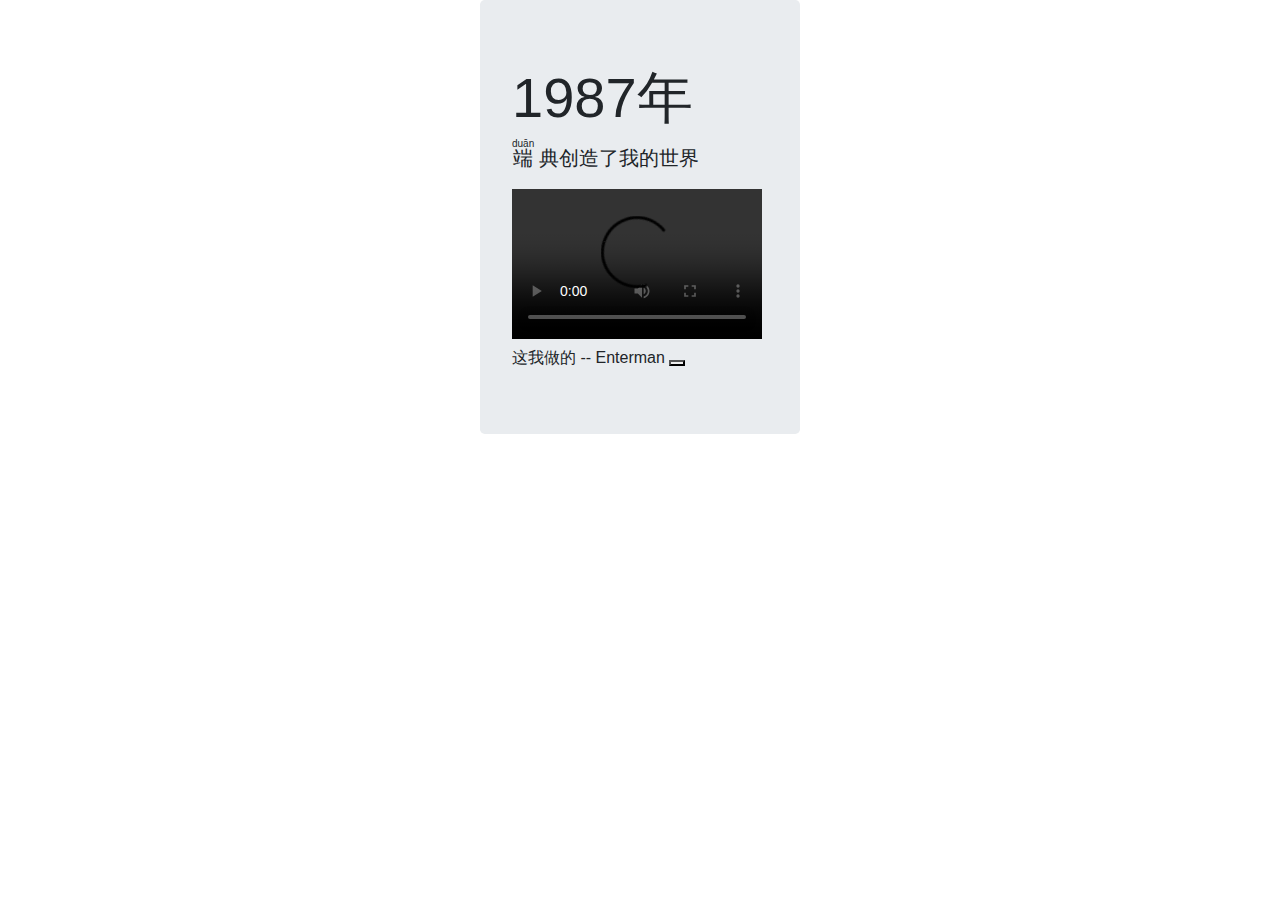
==== index.html @ 1036b607 "Update index.html" ====
<!DOCTYPE html>
<html lang="en">
<head>
  <link rel="stylesheet" href="https://stackpath.bootstrapcdn.com/bootstrap/4.3.1/css/bootstrap.min.css" integrity="sha384-ggOyR0iXCbMQv3Xipma34MD+dH/1fQ784/j6cY/iJTQUOhcWr7x9JvoRxT2MZw1T" crossorigin="anonymous">
</head>
<div class="jumbotron" style="
    margin: auto;
    width: 25%;
">
  <h1 class="display-4">1987年</h1>
  <p class="lead"><ruby>端<rp>（</rp><rt>duān</rt><rp>）</rp>
</ruby>典创造了我的世界</p>
  <video width="250" height="150" controls>
  <source src="https://cdn.glitch.com/b0acfa4c-7e37-4a82-aefa-c9e1a4747c87%2Ffull.mp4?v=1568198821463" type="video/mp4">
宁的浏览器太垃圾辣
  </video><br>
  这我做的 -- Enterman
  <a href="ssr://[base64] ssr://[base64] ssr://[base64] ssr://[base64] ssr://[base64] ssr://[base64] ssr://[base64] ssr://[base64] ssr://[base64] ssr://[base64] ssr://[base64] ssr://[base64] ssr://[base64] ssr://[base64] ssr://[base64] ssr://[base64] ssr://[base64] ssr://[base64] ssr://[base64] ssr://[base64] ssr://[base64] ssr://[base64] ssr://[base64] ssr://[base64] ssr://[base64] ssr://[base64] ssr://anAxLm1vZ3UuaWN1OjU0ODQ4Om9yaWdpbjpyYzQtbWQ1OnBsYWluOmFVWkhVREpYLz9vYmZzcGFyYW09JnByb3RvcGFyYW09JnJlbWFya3M9TUM0eU1PV0ZneTlINUxpbzVwZWxNREhrdUtoSFRVX2luYVR2dUk4Jmdyb3VwPTVvLVE2STZyNVlxZzZZQ2Y1Wm1v"><button></button></a>
  </div>
</html>
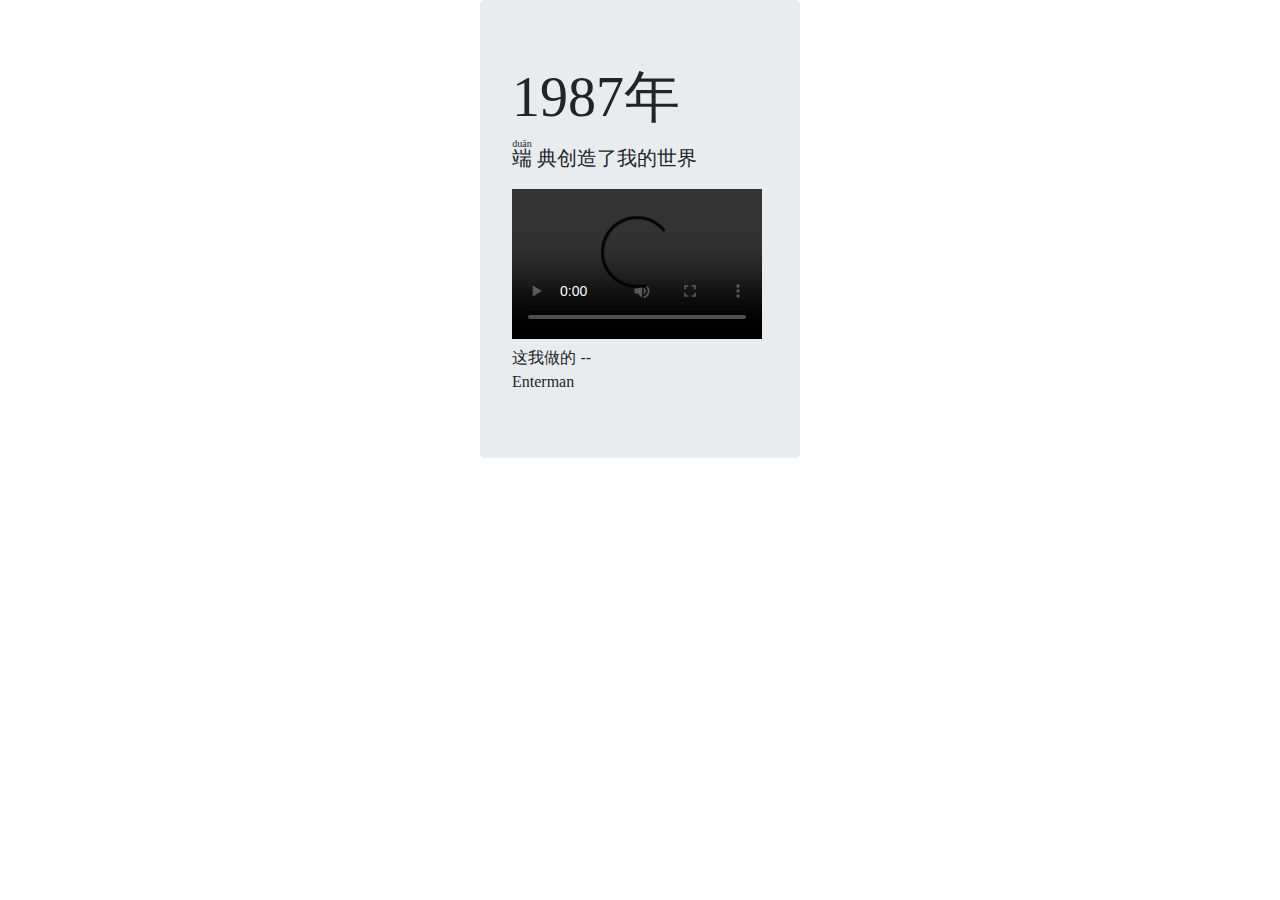
==== commit ddcc7225: "Update index.html" ====
--- a/index.html
+++ b/index.html
@@ -1,20 +1,23 @@
 <!DOCTYPE html>
 <html lang="en">
 <head>
+  <link href="https://fonts.googleapis.com/css?family=Mansalva&display=swap" rel="stylesheet">
   <link rel="stylesheet" href="https://stackpath.bootstrapcdn.com/bootstrap/4.3.1/css/bootstrap.min.css" integrity="sha384-ggOyR0iXCbMQv3Xipma34MD+dH/1fQ784/j6cY/iJTQUOhcWr7x9JvoRxT2MZw1T" crossorigin="anonymous">
-</head>
+  <style>.smm{ 
+font-family: 'Super Mario Maker Extended', serif;
+  src: url('smmfont.ttf') format('truetype');
+}</style>
+  </head>
 <div class="jumbotron" style="
     margin: auto;
     width: 25%;
 ">
-  <h1 class="display-4">1987年</h1>
-  <p class="lead"><ruby>端<rp>（</rp><rt>duān</rt><rp>）</rp>
+  <h1 class="display-4 smm">1987年</h1>
+  <p class="lead"><ruby class="smm">端<rp>（</rp><rt>duān</rt><rp>）</rp>
 </ruby>典创造了我的世界</p>
   <video width="250" height="150" controls>
   <source src="https://cdn.glitch.com/b0acfa4c-7e37-4a82-aefa-c9e1a4747c87%2Ffull.mp4?v=1568198821463" type="video/mp4">
 宁的浏览器太垃圾辣
   </video><br>
-  这我做的 -- Enterman
-  <a href="ssr://[base64] ssr://[base64] ssr://[base64] ssr://[base64] ssr://[base64] ssr://[base64] ssr://[base64] ssr://[base64] ssr://[base64] ssr://[base64] ssr://[base64] ssr://[base64] ssr://[base64] ssr://[base64] ssr://[base64] ssr://[base64] ssr://[base64] ssr://[base64] ssr://[base64] ssr://[base64] ssr://[base64] ssr://[base64] ssr://[base64] ssr://[base64] ssr://[base64] ssr://[base64] ssr://anAxLm1vZ3UuaWN1OjU0ODQ4Om9yaWdpbjpyYzQtbWQ1OnBsYWluOmFVWkhVREpYLz9vYmZzcGFyYW09JnByb3RvcGFyYW09JnJlbWFya3M9TUM0eU1PV0ZneTlINUxpbzVwZWxNREhrdUtoSFRVX2luYVR2dUk4Jmdyb3VwPTVvLVE2STZyNVlxZzZZQ2Y1Wm1v"><button></button></a>
-  </div>
+  这我做的 -- <div class="smm">Enterman</div>
 </html>
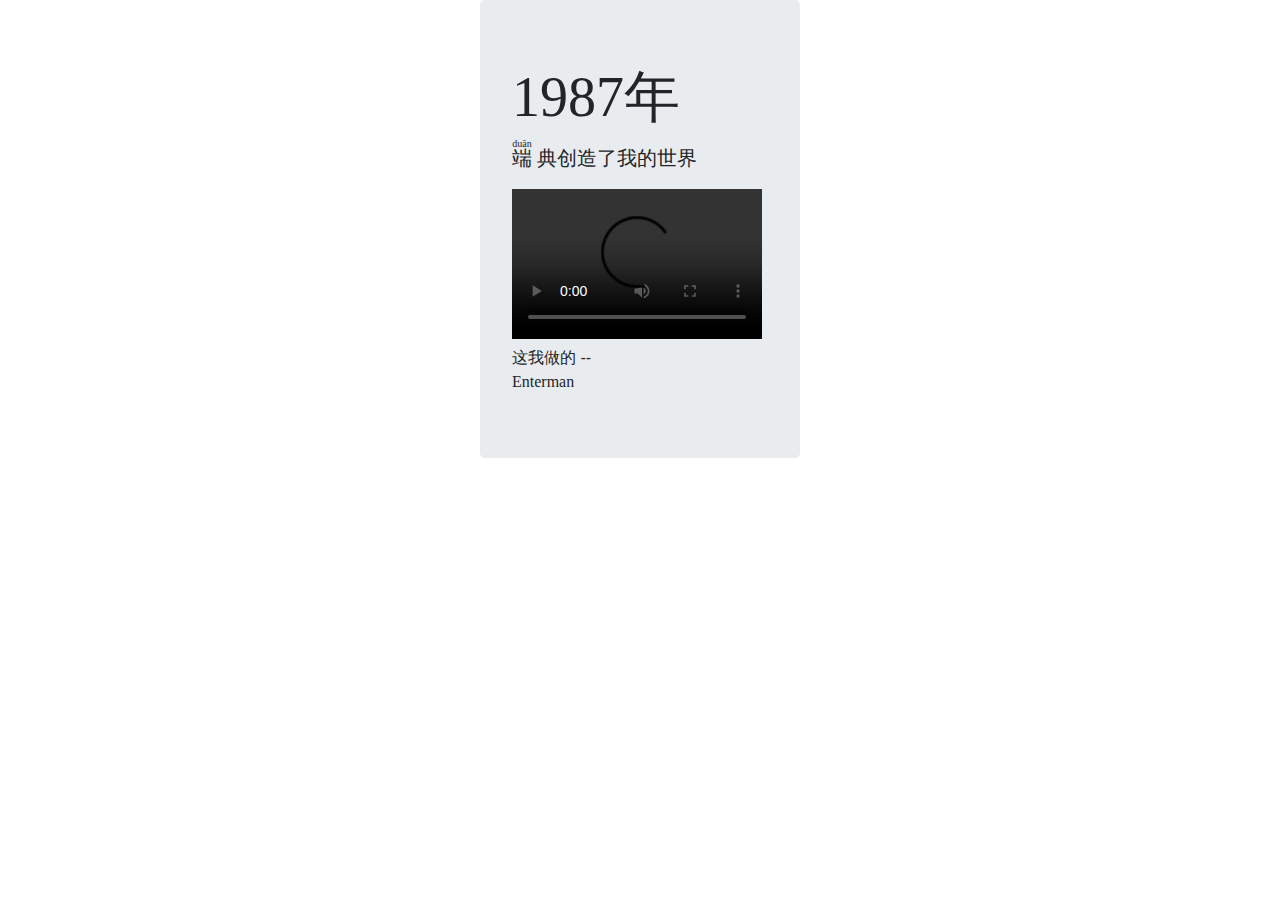
==== commit 65f8b960: "Update index.html" ====
--- a/index.html
+++ b/index.html
@@ -5,7 +5,7 @@
   <link rel="stylesheet" href="https://stackpath.bootstrapcdn.com/bootstrap/4.3.1/css/bootstrap.min.css" integrity="sha384-ggOyR0iXCbMQv3Xipma34MD+dH/1fQ784/j6cY/iJTQUOhcWr7x9JvoRxT2MZw1T" crossorigin="anonymous">
   <style>.smm{ 
 font-family: 'Super Mario Maker Extended', serif;
-  src: url('smmfont.ttf') format('truetype');
+  src: url('1987n.github.io/smmfont.ttf') format('truetype');
 }</style>
   </head>
 <div class="jumbotron" style="
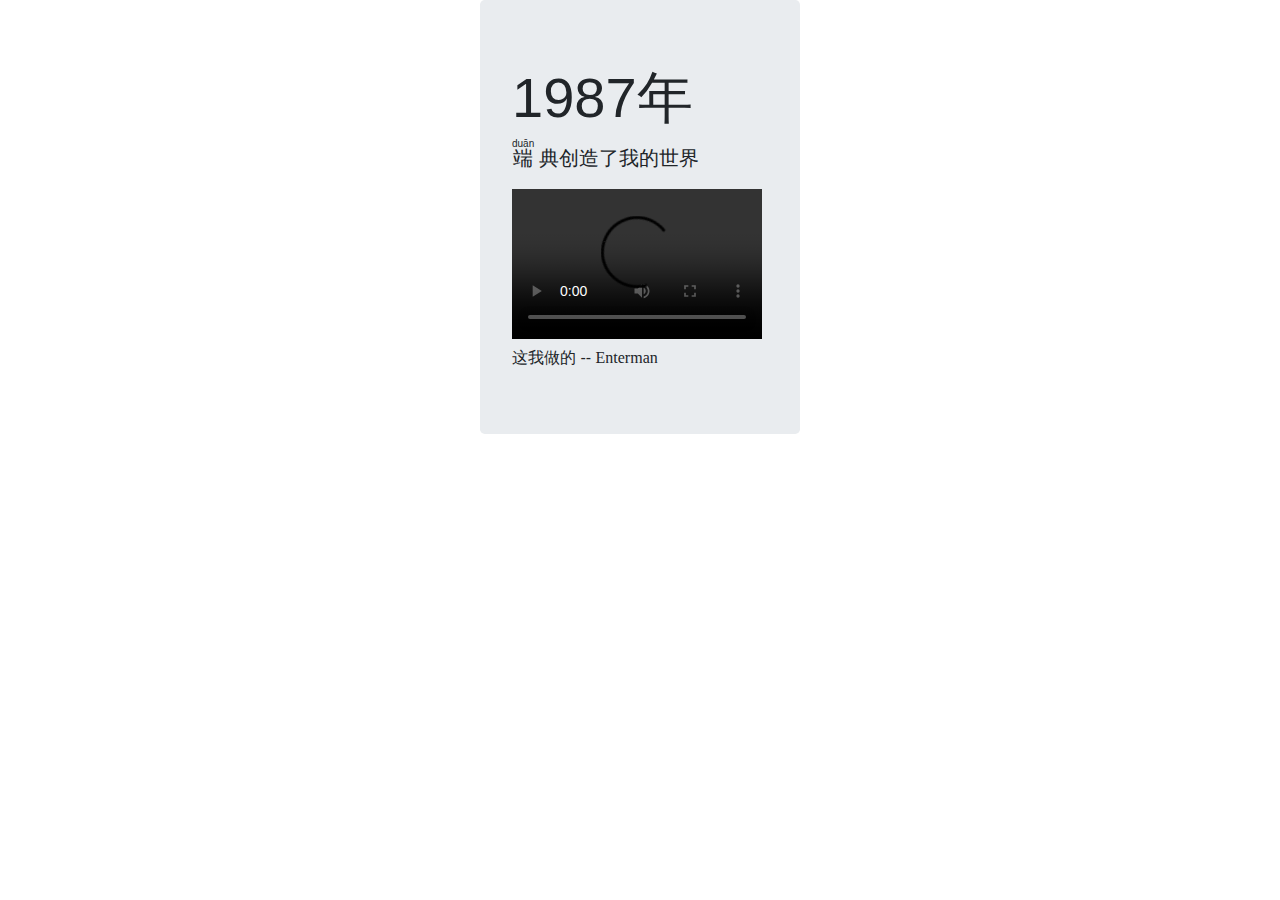
==== commit 3d1b8dc7: "Update index.html" ====
--- a/index.html
+++ b/index.html
@@ -3,21 +3,23 @@
 <head>
   <link href="https://fonts.googleapis.com/css?family=Mansalva&display=swap" rel="stylesheet">
   <link rel="stylesheet" href="https://stackpath.bootstrapcdn.com/bootstrap/4.3.1/css/bootstrap.min.css" integrity="sha384-ggOyR0iXCbMQv3Xipma34MD+dH/1fQ784/j6cY/iJTQUOhcWr7x9JvoRxT2MZw1T" crossorigin="anonymous">
-  <style>.smm{ 
-font-family: 'Super Mario Maker Extended', serif;
-  src: url('1987n.github.io/smmfont.ttf') format('truetype');
-}</style>
+  <style>
+    @font-face{ 
+      font-family: smm, sans-serif;
+      src: url('1987n.github.io/smmfont.ttf') format('truetype');
+    }
+  </style>
   </head>
 <div class="jumbotron" style="
     margin: auto;
     width: 25%;
 ">
-  <h1 class="display-4 smm">1987年</h1>
-  <p class="lead"><ruby class="smm">端<rp>（</rp><rt>duān</rt><rp>）</rp>
+  <h1 class="display-4">1987年</h1>
+  <p class="lead"><ruby>端<rp>（</rp><rt>duān</rt><rp>）</rp>
 </ruby>典创造了我的世界</p>
   <video width="250" height="150" controls>
   <source src="https://cdn.glitch.com/b0acfa4c-7e37-4a82-aefa-c9e1a4747c87%2Ffull.mp4?v=1568198821463" type="video/mp4">
 宁的浏览器太垃圾辣
   </video><br>
-  这我做的 -- <div class="smm">Enterman</div>
+  这我做的 -- <span style="font-family: smm">Enterman</span>
 </html>
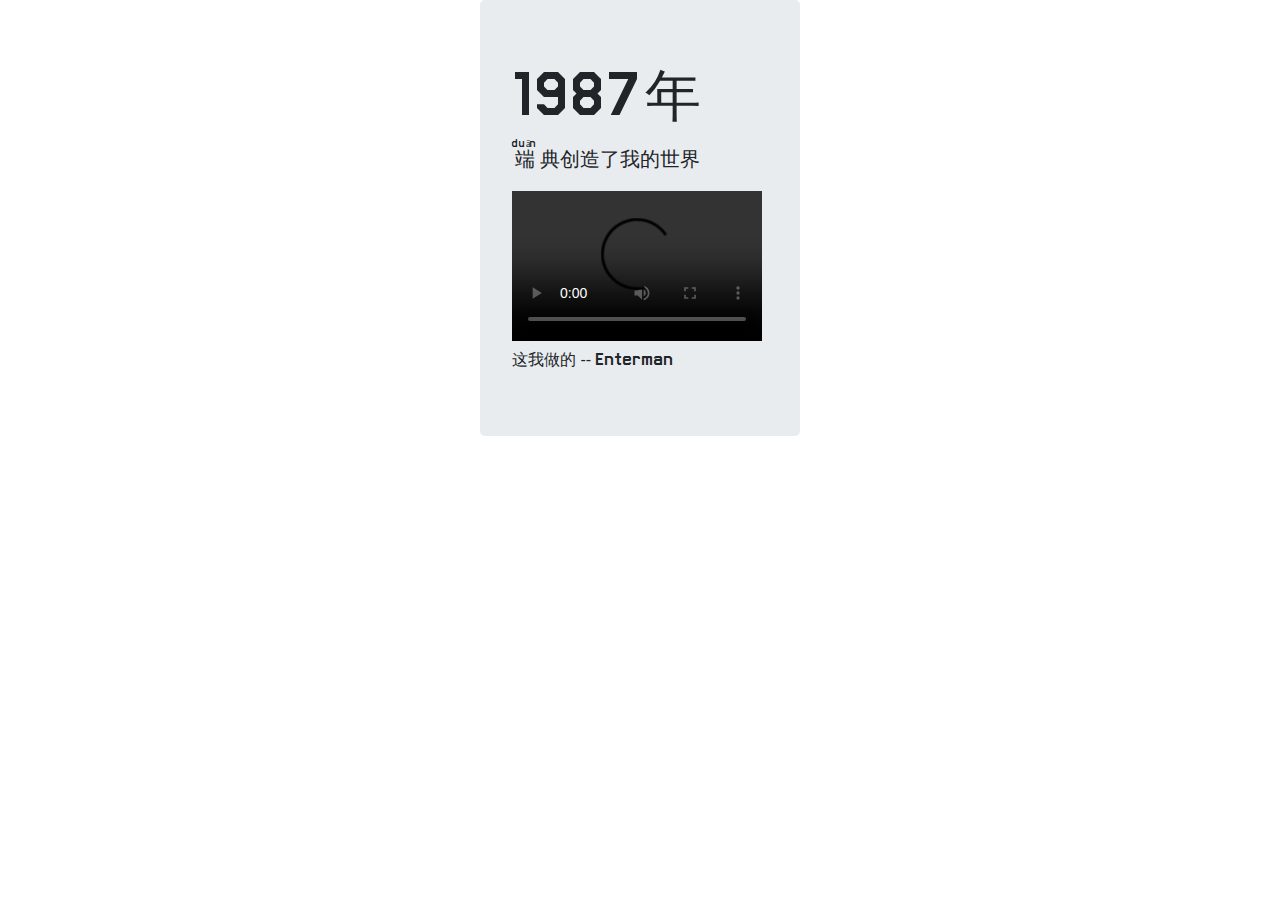
==== commit 21dead51: "Update index.html" ====
--- a/index.html
+++ b/index.html
@@ -4,18 +4,19 @@
   <link href="https://fonts.googleapis.com/css?family=Mansalva&display=swap" rel="stylesheet">
   <link rel="stylesheet" href="https://stackpath.bootstrapcdn.com/bootstrap/4.3.1/css/bootstrap.min.css" integrity="sha384-ggOyR0iXCbMQv3Xipma34MD+dH/1fQ784/j6cY/iJTQUOhcWr7x9JvoRxT2MZw1T" crossorigin="anonymous">
   <style>
-    @font-face{ 
-      font-family: smm, sans-serif;
-      src: url('1987n.github.io/smmfont.ttf') format('truetype');
-    }
+   @font-face{ 
+   font-family: smm;
+   src: url(./smmfont.ttf);
+   }
+    .smm{font-family: smm;}
   </style>
   </head>
 <div class="jumbotron" style="
     margin: auto;
     width: 25%;
 ">
-  <h1 class="display-4">1987年</h1>
-  <p class="lead"><ruby>端<rp>（</rp><rt>duān</rt><rp>）</rp>
+  <h1 class="display-4 smm">1987年</h1>
+  <p class="lead smm"><ruby>端<rp>（</rp><rt>duān</rt><rp>）</rp>
 </ruby>典创造了我的世界</p>
   <video width="250" height="150" controls>
   <source src="https://cdn.glitch.com/b0acfa4c-7e37-4a82-aefa-c9e1a4747c87%2Ffull.mp4?v=1568198821463" type="video/mp4">
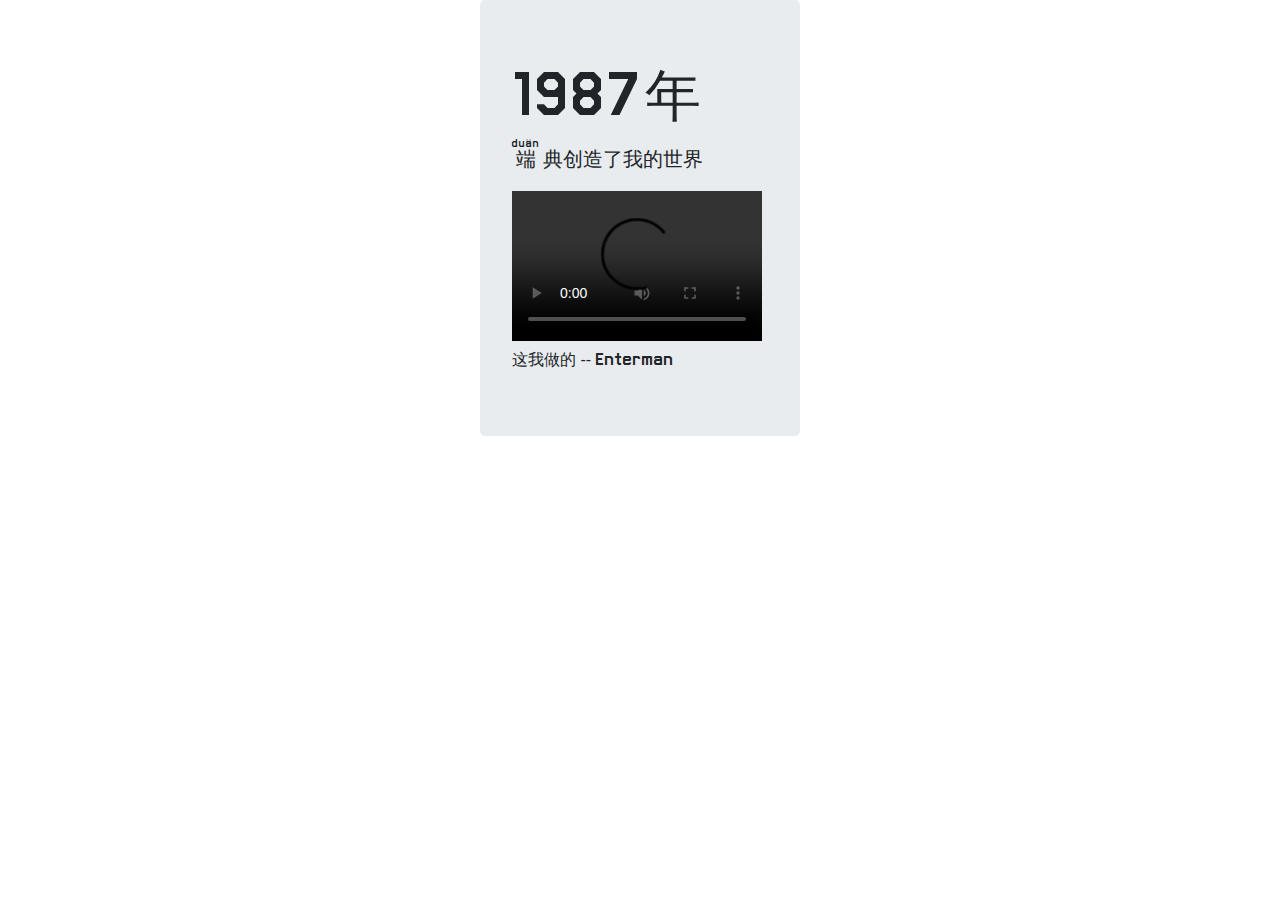
==== commit bda674ad: "Update index.html" ====
--- a/index.html
+++ b/index.html
@@ -16,7 +16,7 @@
     width: 25%;
 ">
   <h1 class="display-4 smm">1987年</h1>
-  <p class="lead smm"><ruby>端<rp>（</rp><rt>duān</rt><rp>）</rp>
+  <p class="lead smm"><ruby>端<rp>（</rp><rt>duän</rt><rp>）</rp>
 </ruby>典创造了我的世界</p>
   <video width="250" height="150" controls>
   <source src="https://cdn.glitch.com/b0acfa4c-7e37-4a82-aefa-c9e1a4747c87%2Ffull.mp4?v=1568198821463" type="video/mp4">
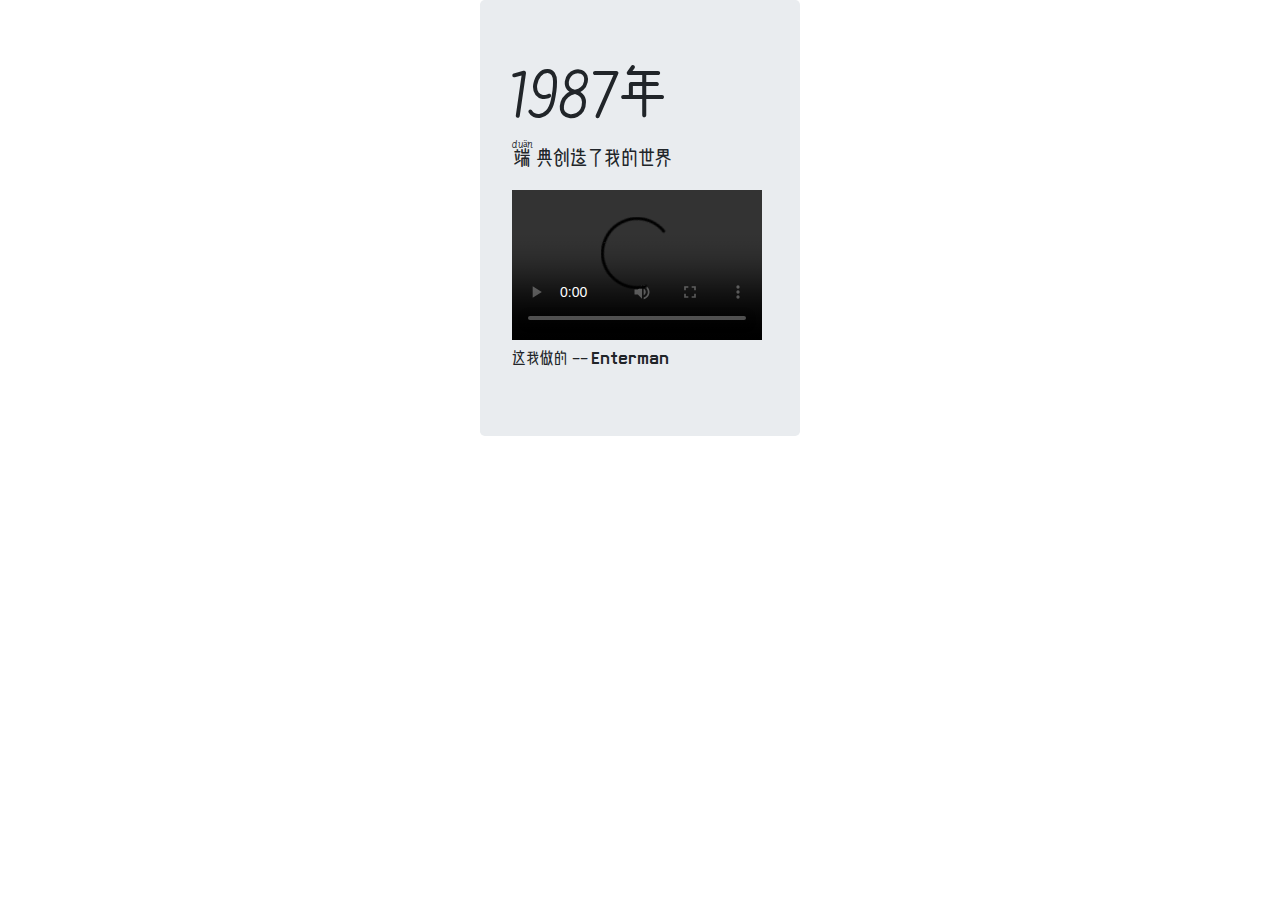
==== commit a66064e7: "Update index.html" ====
--- a/index.html
+++ b/index.html
@@ -8,19 +8,24 @@
    font-family: smm;
    src: url(./smmfont.ttf);
    }
+    @font-face{ 
+   font-family: cn;
+   src: url(./cnfont.ttf);
+   }
     .smm{font-family: smm;}
+    .cn{font-family: cn;}
   </style>
   </head>
 <div class="jumbotron" style="
     margin: auto;
     width: 25%;
 ">
-  <h1 class="display-4 smm">1987年</h1>
-  <p class="lead smm"><ruby>端<rp>（</rp><rt>duän</rt><rp>）</rp>
+  <h1 class="display-4 smm cn">1987年</h1>
+  <p class="lead smm cn"><ruby>端<rp>（</rp><rt>duän</rt><rp>）</rp>
 </ruby>典创造了我的世界</p>
   <video width="250" height="150" controls>
   <source src="https://cdn.glitch.com/b0acfa4c-7e37-4a82-aefa-c9e1a4747c87%2Ffull.mp4?v=1568198821463" type="video/mp4">
 宁的浏览器太垃圾辣
   </video><br>
-  这我做的 -- <span style="font-family: smm">Enterman</span>
+  <span class="cn">这我做的 -- </span><span style="font-family: smm">Enterman</span>
 </html>
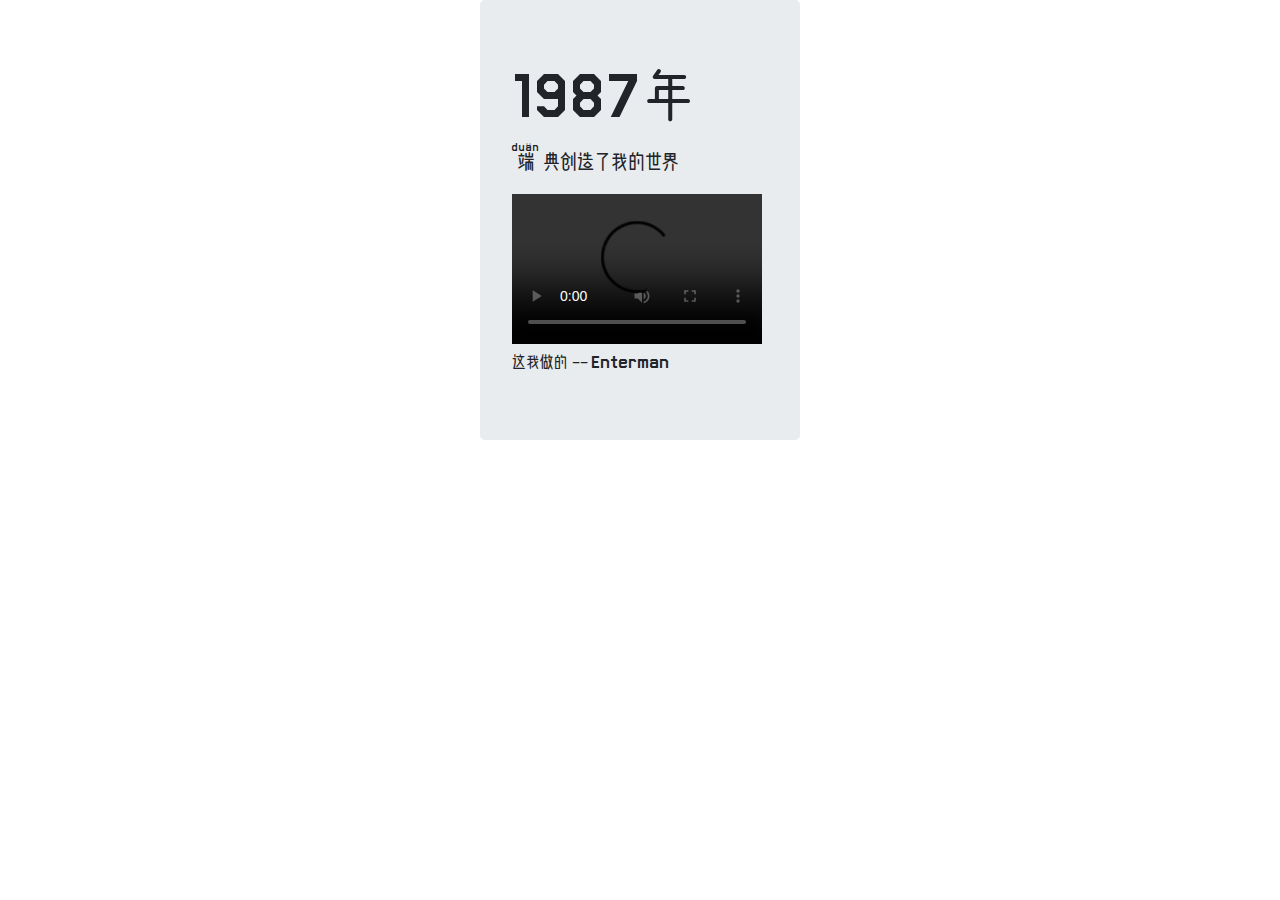
==== commit 6118a45e: "Update index.html" ====
--- a/index.html
+++ b/index.html
@@ -20,8 +20,8 @@
     margin: auto;
     width: 25%;
 ">
-  <h1 class="display-4 smm cn">1987年</h1>
-  <p class="lead smm cn"><ruby>端<rp>（</rp><rt>duän</rt><rp>）</rp>
+  <h1 class="display-4"><span class="smm">1987</span><span class="cn">年</span></h1>
+  <p class="lead smm cn"><ruby>端<rp>（</rp><rt class="smm">duän</rt><rp>）</rp>
 </ruby>典创造了我的世界</p>
   <video width="250" height="150" controls>
   <source src="https://cdn.glitch.com/b0acfa4c-7e37-4a82-aefa-c9e1a4747c87%2Ffull.mp4?v=1568198821463" type="video/mp4">
